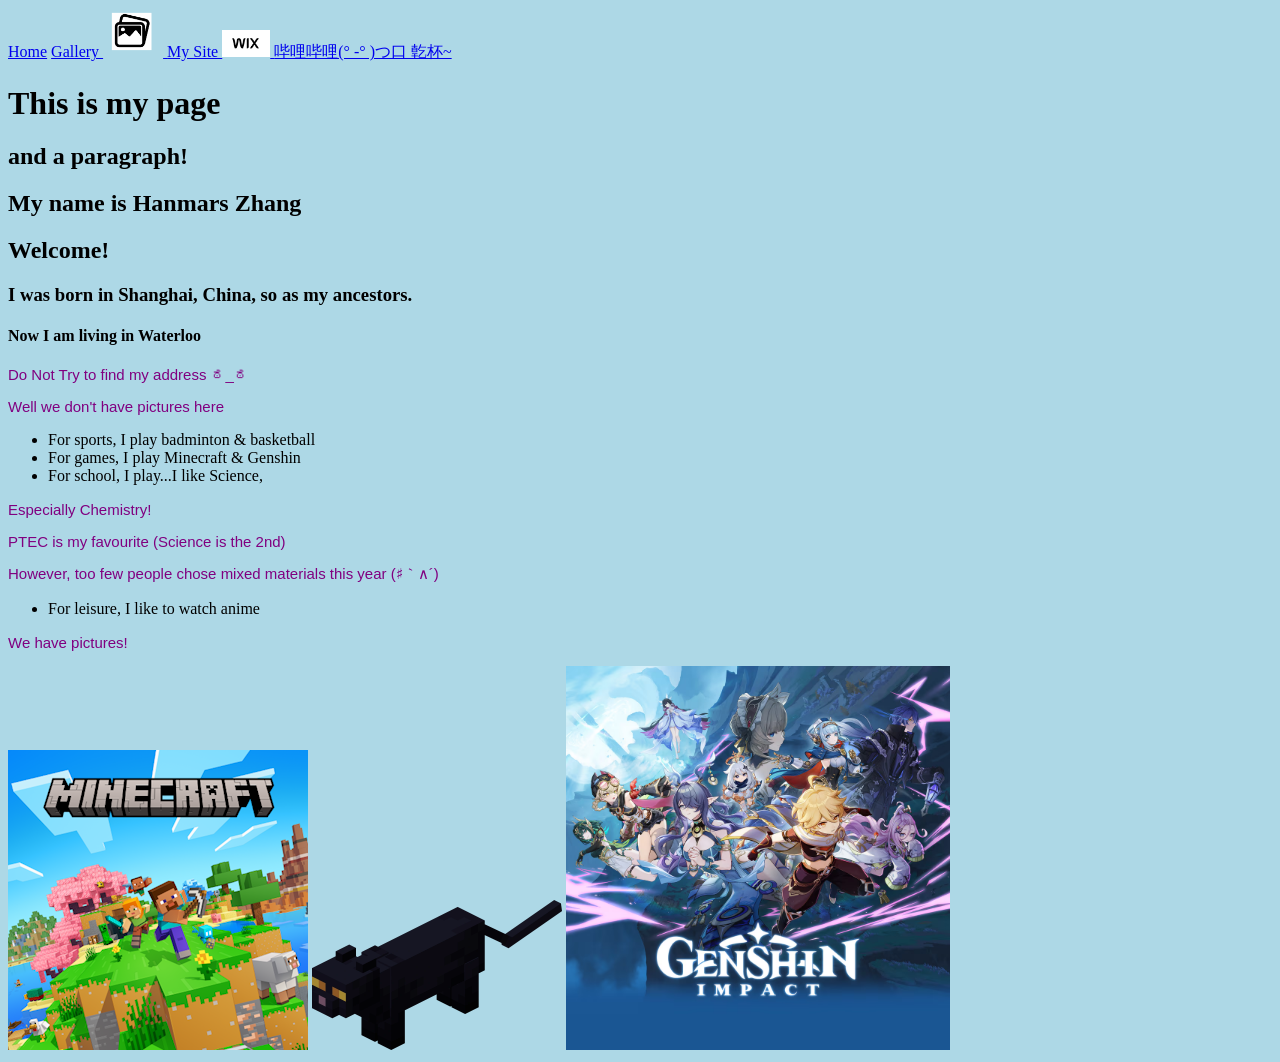
==== index.html @ 69b3990d "Links and background" ====
<!DOCTYPE html>
<html lang=en>


<head>
  <meta charset="UTF-8">
  <title>My Fantastic Page</title>
  <link rel="stylesheet" href="style.css">
  <a href="index.html">Home</a>
  <a href="Gallery.html">Gallery
    <img src="Gallery Icon.png" alt="Gallery" width="60">
  </a>
  <a href="https://25424hz.wixsite.com/hanmars-10dtec">My Site
    <img src="Wix.png" alt="wix" width="48">
  </a>
  <a href="https://www.bilibili.com/">哔哩哔哩(° -° )つ口 亁杯~</a>
</head>

<body>
  <h1>This is my page</h1>
  <h2>and a paragraph!</h2>
  <h2>My name is Hanmars Zhang</h2>
  <h2>Welcome!</h2>
  <h3>I was born in Shanghai, China, so as my ancestors. </h3>
  <h4>Now I am living in Waterloo</h4>
  <p>Do Not Try to find my address ಠ_ಠ</p>
  <p>Well we don't have pictures here</p>
  <ul>
    <li>For sports, I play badminton & basketball</li>
    <li>For games, I play Minecraft & Genshin</li>
    <li>For school, I play...I like Science, </li>
  </ul>
  <p>Especially Chemistry!</p>
  <p>PTEC is my favourite (Science is the 2nd)</p>
  <p>However, too few people chose mixed materials this year (♯｀∧´)</p>
  <ul>
    <li>For leisure, I like to watch anime</li>
  </ul>
  <p>We have pictures! </p>
  <img src="Minecraft_2024_cover_art.png" alt="Minecraft Logo">
  <img src="Black_Cat.webp" alt="Various cat" width="250" height="150">
  <img src="Genshin.avif" alt="Genshin" width="384" height="384">

</body>

</html>
---- style.css ----
body {
    background-color: lightblue;
  }

p {
  color:purple;
font-size: 24px;
  font: 15px Arial, sans-serif;
}
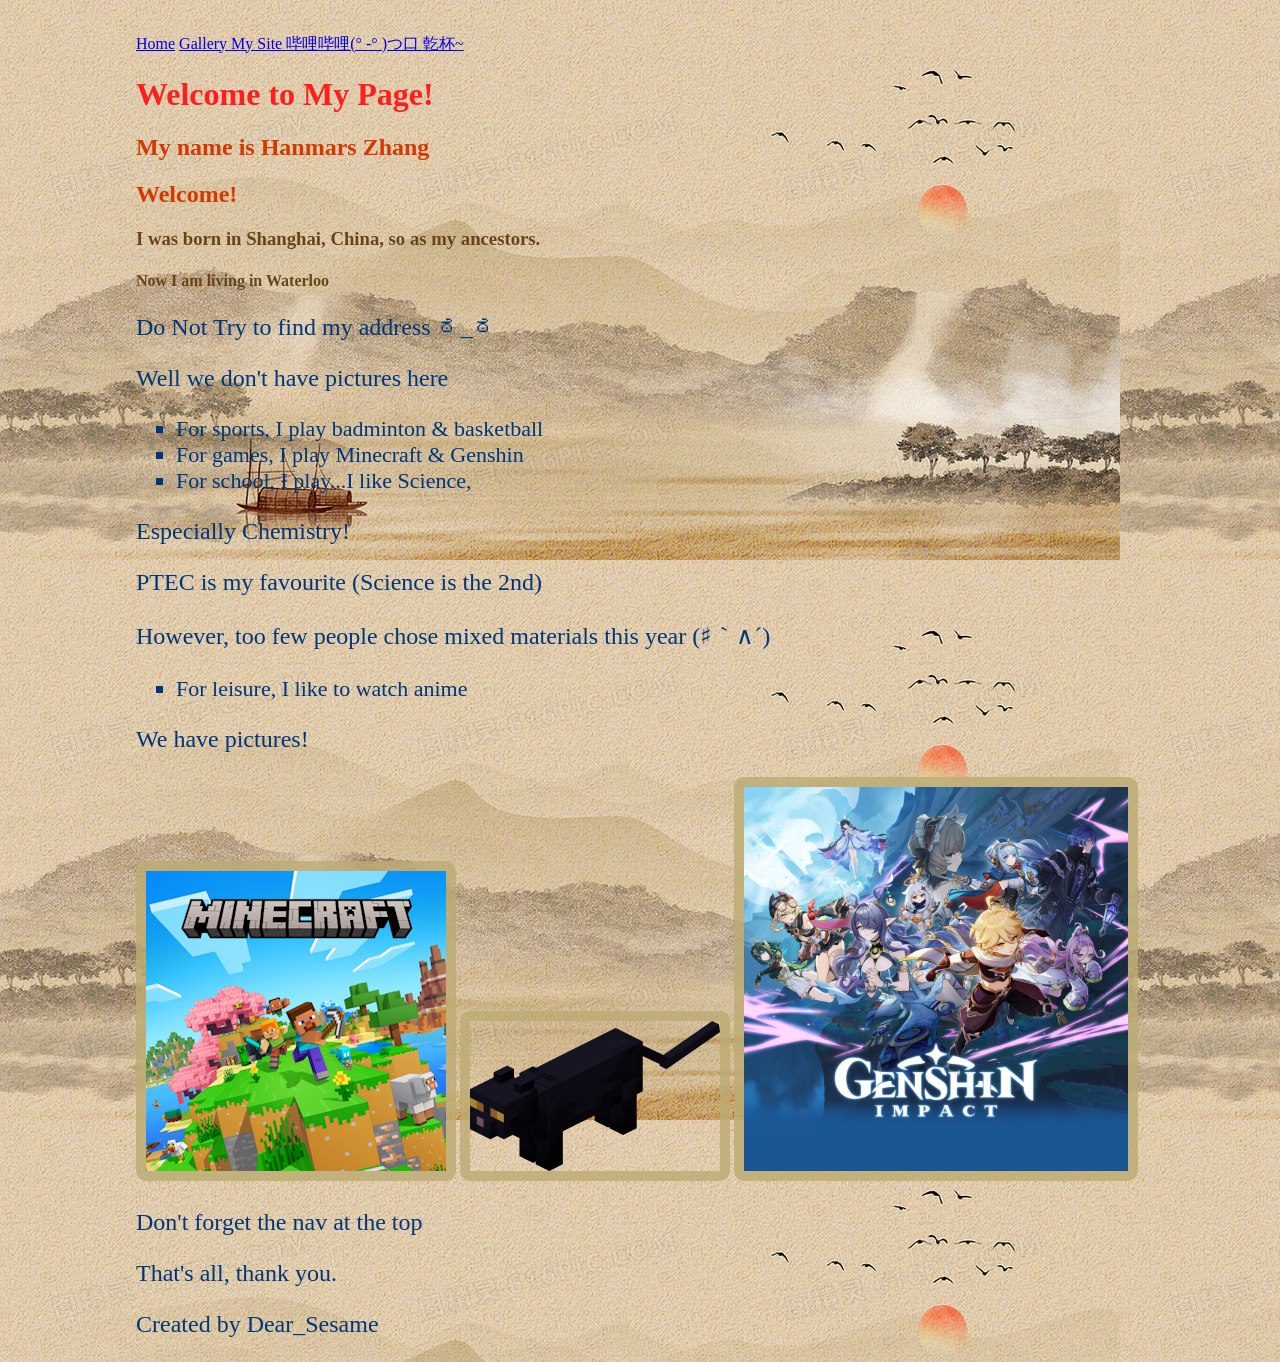
==== commit e845eb99: "commit commit committed" ====
--- a/index.html
+++ b/index.html
@@ -6,40 +6,48 @@
   <meta charset="UTF-8">
   <title>My Fantastic Page</title>
   <link rel="stylesheet" href="style.css">
-  <a href="index.html">Home</a>
-  <a href="Gallery.html">Gallery
-    <img src="Gallery Icon.png" alt="Gallery" width="60">
-  </a>
-  <a href="https://25424hz.wixsite.com/hanmars-10dtec">My Site
-    <img src="Wix.png" alt="wix" width="48">
-  </a>
-  <a href="https://www.bilibili.com/">哔哩哔哩(° -° )つ口 亁杯~</a>
+  <nav>
+    <a href="index.html">Home</a>
+    <a href="Gallery.html">Gallery
+    </a>
+    <a href="https://25424hz.wixsite.com/hanmars-10dtec">My Site
+    </a>
+    <a href="https://www.bilibili.com/">哔哩哔哩(° -° )つ口 亁杯~</a>
+  </nav>
 </head>
 
 <body>
-  <h1>This is my page</h1>
-  <h2>and a paragraph!</h2>
-  <h2>My name is Hanmars Zhang</h2>
-  <h2>Welcome!</h2>
-  <h3>I was born in Shanghai, China, so as my ancestors. </h3>
-  <h4>Now I am living in Waterloo</h4>
-  <p>Do Not Try to find my address ಠ_ಠ</p>
-  <p>Well we don't have pictures here</p>
-  <ul>
-    <li>For sports, I play badminton & basketball</li>
-    <li>For games, I play Minecraft & Genshin</li>
-    <li>For school, I play...I like Science, </li>
-  </ul>
-  <p>Especially Chemistry!</p>
-  <p>PTEC is my favourite (Science is the 2nd)</p>
-  <p>However, too few people chose mixed materials this year (♯｀∧´)</p>
-  <ul>
-    <li>For leisure, I like to watch anime</li>
-  </ul>
-  <p>We have pictures! </p>
-  <img src="Minecraft_2024_cover_art.png" alt="Minecraft Logo">
-  <img src="Black_Cat.webp" alt="Various cat" width="250" height="150">
-  <img src="Genshin.avif" alt="Genshin" width="384" height="384">
+  <header>
+    <h1>Welcome to My Page!</h1>
+  </header>
+  <main>
+    <h2>My name is Hanmars Zhang</h2>
+    <h2>Welcome!</h2>
+    <h3>I was born in Shanghai, China, so as my ancestors. </h3>
+    <h4>Now I am living in Waterloo</h4>
+    <p>Do Not Try to find my address ಠ_ಠ</p>
+    <p>Well we don't have pictures here</p>
+    <ul>
+      <li>For sports, I play badminton & basketball</li>
+      <li>For games, I play Minecraft & Genshin</li>
+      <li>For school, I play...I like Science, </li>
+    </ul>
+    <p>Especially Chemistry!</p>
+    <p>PTEC is my favourite (Science is the 2nd)</p>
+    <p>However, too few people chose mixed materials this year (♯｀∧´)</p>
+    <ul>
+      <li>For leisure, I like to watch anime</li>
+    </ul>
+    <p>We have pictures! </p>
+    <img src="Minecraft_2024_cover_art.png" alt="Minecraft Logo">
+    <img src="Black_Cat.webp" alt="Various cat" width="250" height="150">
+    <img src="Genshin.avif" alt="Genshin" width="384" height="384">
+  </main>
+  <footer>
+    <p>Don't forget the nav at the top</p>
+    <p>That's all, thank you.</p>
+    <p>Created by Dear_Sesame</p>
+  </footer>
 
 </body>
 
--- a/style.css
+++ b/style.css
@@ -1,9 +1,41 @@
 body {
-    background-color: lightblue;
-  }
+  background-image: url("Background.jpeg");
+  max-width: 100%;
+  padding-inline-start: 10%;
+  padding-top: 2%;
+}
 
 p {
-  color:purple;
-font-size: 24px;
-  font: 15px Arial, sans-serif;
+  color:rgb(0, 54, 120);
+  font-size: 24px;
 }
+p {
+  font-family: "Times New Roman", Times, serif;
+}
+
+ul{
+  color:rgb(0, 54, 120);
+  font-size: 22px;
+  list-style-type: square;
+}
+h1{
+  color:rgb(255, 30, 30)
+}
+h2{
+  color:rgb(211, 57, 1)
+}
+h3{
+  color:rgb(104, 68, 26);
+}
+h4{
+  color:rgb(104, 68, 26);
+}
+
+img {
+  border: 10px solid rgba(188, 172, 115, 0.8);
+  border-radius: 10px;
+  padding: 0px;
+}
+img:hover {
+  box-shadow: 0 0 1px 1px rgba(227, 207, 134, 0.5);
+}
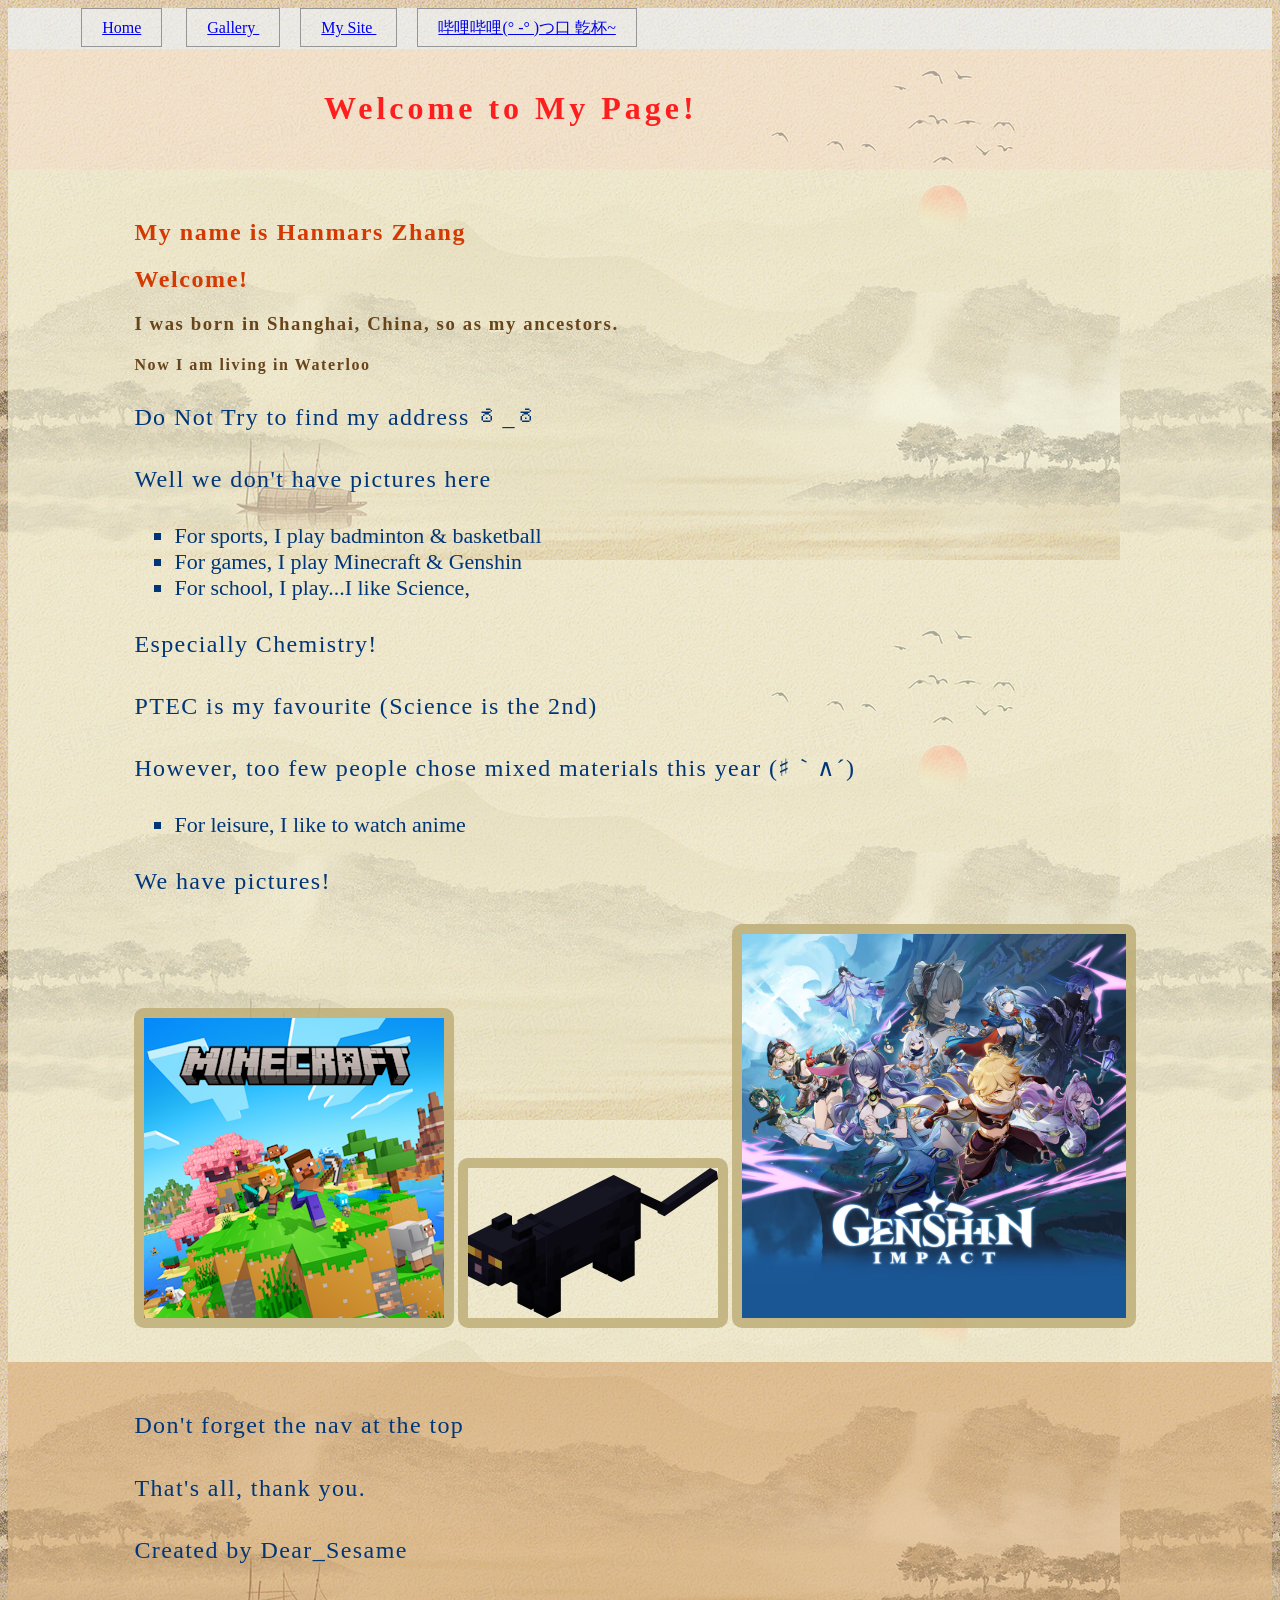
==== commit 8dde1670: "commit" ====
--- a/index.html
+++ b/index.html
@@ -6,6 +6,10 @@
   <meta charset="UTF-8">
   <title>My Fantastic Page</title>
   <link rel="stylesheet" href="style.css">
+
+</head>
+
+<body>
   <nav>
     <a href="index.html">Home</a>
     <a href="Gallery.html">Gallery
@@ -14,9 +18,6 @@
     </a>
     <a href="https://www.bilibili.com/">哔哩哔哩(° -° )つ口 亁杯~</a>
   </nav>
-</head>
-
-<body>
   <header>
     <h1>Welcome to My Page!</h1>
   </header>
--- a/style.css
+++ b/style.css
@@ -1,16 +1,13 @@
 body {
   background-image: url("Background.jpeg");
-  max-width: 100%;
-  padding-inline-start: 10%;
-  padding-top: 2%;
 }
 
 p {
   color:rgb(0, 54, 120);
   font-size: 24px;
-}
-p {
   font-family: "Times New Roman", Times, serif;
+  line-height: 1.6;
+  letter-spacing: 1.4px;
 }
 
 ul{
@@ -19,16 +16,16 @@
   list-style-type: square;
 }
 h1{
-  color:rgb(255, 30, 30)
+  color:rgb(255, 30, 30);
+  letter-spacing: 4px;
 }
 h2{
-  color:rgb(211, 57, 1)
+  color:rgb(211, 57, 1);
+  letter-spacing: 1.6px;
 }
-h3{
+h3, h4{
   color:rgb(104, 68, 26);
-}
-h4{
-  color:rgb(104, 68, 26);
+  letter-spacing: 1.6px;
 }
 
 img {
@@ -39,3 +36,25 @@
 img:hover {
   box-shadow: 0 0 1px 1px rgba(227, 207, 134, 0.5);
 }
+
+nav {
+  padding: 10px 5%;
+  background-color: rgba(240, 248, 255, 0.675);
+}
+nav a {
+  margin: 10px;
+  padding: 10px 20px;
+  border: 1px solid rgb(150, 150, 150);
+}
+header {
+  padding: 20px 25%;
+  background-color: rgba(250, 235, 215, 0.675);
+}
+main {
+  padding: 30px 10%;
+  background-color: rgba(245, 245, 220, 0.675);
+}
+footer {
+  padding: 20px 10%;
+  background-color: rgba(222, 184, 135, 0.675);
+}
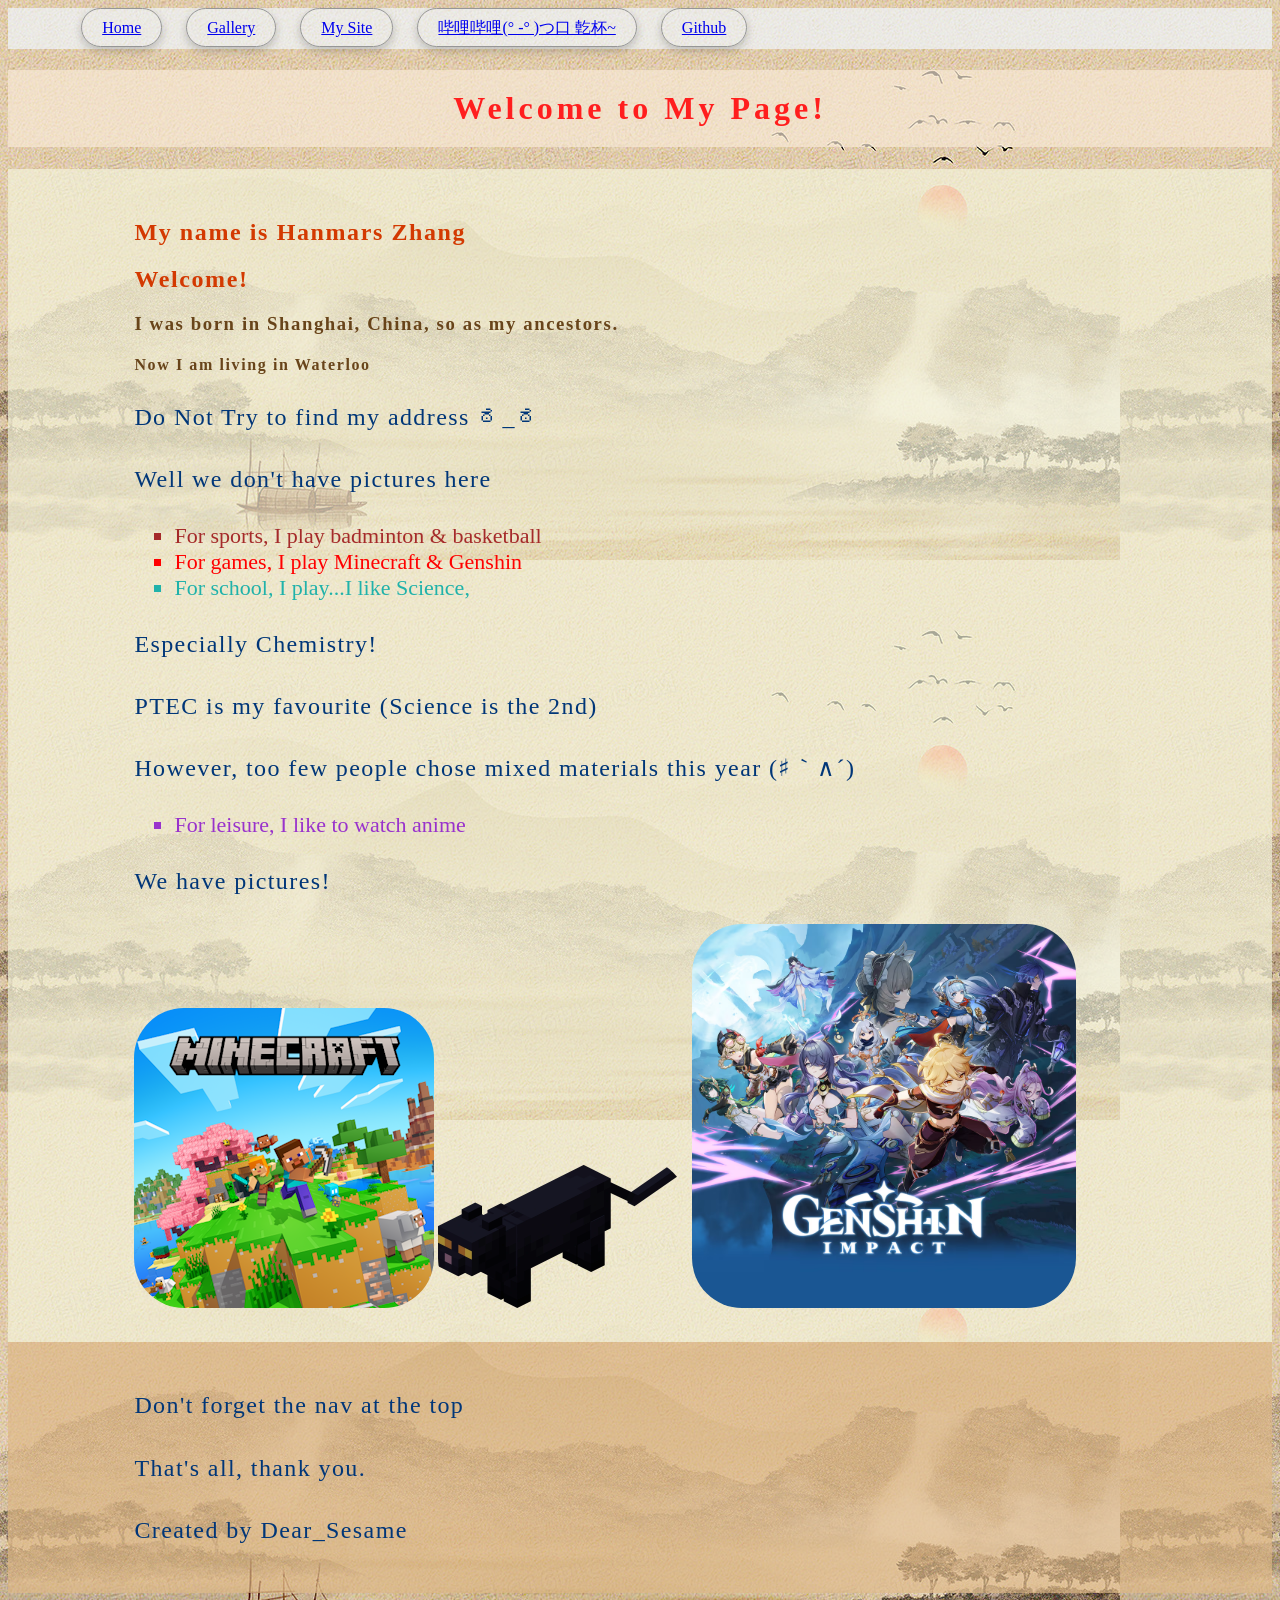
==== commit a565394a: "commit" ====
--- a/index.html
+++ b/index.html
@@ -11,15 +11,14 @@
 
 <body>
   <nav>
-    <a href="index.html">Home</a>
-    <a href="Gallery.html">Gallery
-    </a>
-    <a href="https://25424hz.wixsite.com/hanmars-10dtec">My Site
-    </a>
-    <a href="https://www.bilibili.com/">哔哩哔哩(° -° )つ口 亁杯~</a>
+    <a href="index.html" id="index">Home</a>
+    <a href="Gallery.html" id="gallery">Gallery</a>
+    <a href="https://25424hz.wixsite.com/hanmars-10dtec" id="mySite">My Site</a>
+    <a href="https://www.bilibili.com/" id="bilibili">哔哩哔哩(° -° )つ口 亁杯~</a>
+    <a href="https://github.com/" id="github"> Github </a>
   </nav>
   <header>
-    <h1>Welcome to My Page!</h1>
+    <h1 id="theHeader">Welcome to My Page!</h1>
   </header>
   <main>
     <h2>My name is Hanmars Zhang</h2>
@@ -29,20 +28,20 @@
     <p>Do Not Try to find my address ಠ_ಠ</p>
     <p>Well we don't have pictures here</p>
     <ul>
-      <li>For sports, I play badminton & basketball</li>
-      <li>For games, I play Minecraft & Genshin</li>
-      <li>For school, I play...I like Science, </li>
+      <li class="brownText">For sports, I play badminton & basketball</li>
+      <li class="redText">For games, I play Minecraft & Genshin</li>
+      <li class="blueText">For school, I play...I like Science, </li>
     </ul>
     <p>Especially Chemistry!</p>
     <p>PTEC is my favourite (Science is the 2nd)</p>
     <p>However, too few people chose mixed materials this year (♯｀∧´)</p>
     <ul>
-      <li>For leisure, I like to watch anime</li>
+      <li class="purpleText">For leisure, I like to watch anime</li>
     </ul>
     <p>We have pictures! </p>
-    <img src="Minecraft_2024_cover_art.png" alt="Minecraft Logo">
-    <img src="Black_Cat.webp" alt="Various cat" width="250" height="150">
-    <img src="Genshin.avif" alt="Genshin" width="384" height="384">
+    <img src="Minecraft_2024_cover_art.png" alt="Minecraft Logo" class="round">
+    <img src="Black_Cat.webp" alt="Various cat" width="250" height="150" class="round">
+    <img src="Genshin.avif" alt="Genshin" width="384" height="384" class="round">
   </main>
   <footer>
     <p>Don't forget the nav at the top</p>
--- a/style.css
+++ b/style.css
@@ -14,10 +14,6 @@
   color:rgb(0, 54, 120);
   font-size: 22px;
   list-style-type: square;
-}
-h1{
-  color:rgb(255, 30, 30);
-  letter-spacing: 4px;
 }
 h2{
   color:rgb(211, 57, 1);
@@ -36,7 +32,10 @@
 img:hover {
   box-shadow: 0 0 1px 1px rgba(227, 207, 134, 0.5);
 }
-
+.round {
+  border-radius: 50px;
+  border: none;
+}
 nav {
   padding: 10px 5%;
   background-color: rgba(240, 248, 255, 0.675);
@@ -45,15 +44,32 @@
   margin: 10px;
   padding: 10px 20px;
   border: 1px solid rgb(150, 150, 150);
+  border-radius: 999px;
+  box-shadow: 0 4px 10px rgba(0,0,0,0.2);
 }
-header {
+#theHeader {
   padding: 20px 25%;
   background-color: rgba(250, 235, 215, 0.675);
+  color:rgb(255, 30, 30);
+  letter-spacing: 4px;
+  text-align: center;
 }
 main {
   padding: 30px 10%;
   background-color: rgba(245, 245, 220, 0.675);
 }
+.brownText{
+  color:brown;
+}
+.redText{
+  color: red;
+}
+.blueText{
+  color:lightseagreen;
+}
+.purpleText{
+  color:darkorchid;
+}
 footer {
   padding: 20px 10%;
   background-color: rgba(222, 184, 135, 0.675);
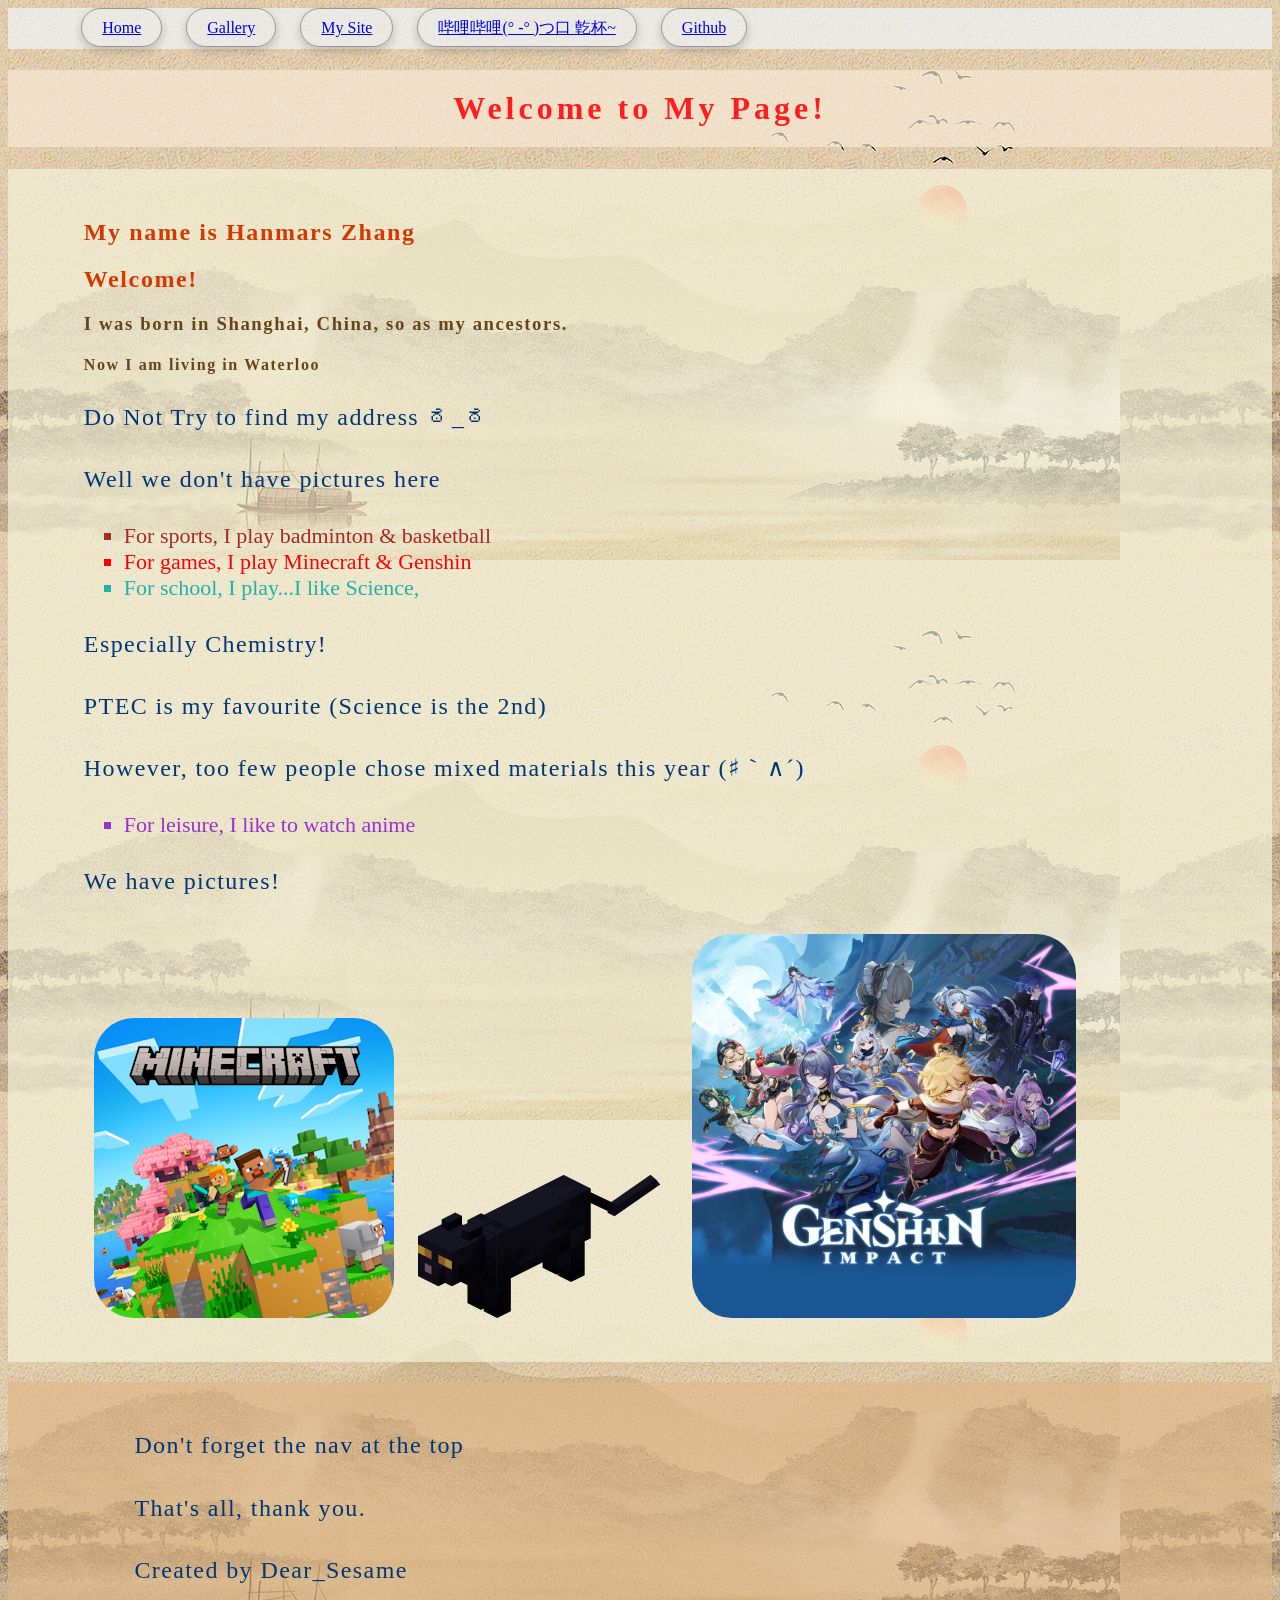
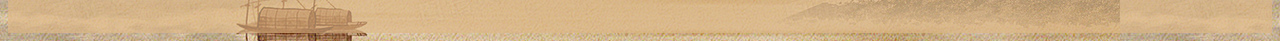
==== commit cfd0197a: "commit" ====
--- a/index.html
+++ b/index.html
@@ -6,7 +6,7 @@
   <meta charset="UTF-8">
   <title>My Fantastic Page</title>
   <link rel="stylesheet" href="style.css">
-
+  <link rel="icon" type="image/png" href="images/tree.png">
 </head>
 
 <body>
--- a/style.css
+++ b/style.css
@@ -27,7 +27,7 @@
 img {
   border: 10px solid rgba(188, 172, 115, 0.8);
   border-radius: 10px;
-  padding: 0px;
+  padding: 10px;
 }
 img:hover {
   box-shadow: 0 0 1px 1px rgba(227, 207, 134, 0.5);
@@ -55,7 +55,8 @@
   text-align: center;
 }
 main {
-  padding: 30px 10%;
+  margin-top: 20px;
+  padding: 30px 6%;
   background-color: rgba(245, 245, 220, 0.675);
 }
 .brownText{
@@ -71,6 +72,7 @@
   color:darkorchid;
 }
 footer {
+  margin-top: 20px;
   padding: 20px 10%;
   background-color: rgba(222, 184, 135, 0.675);
 }
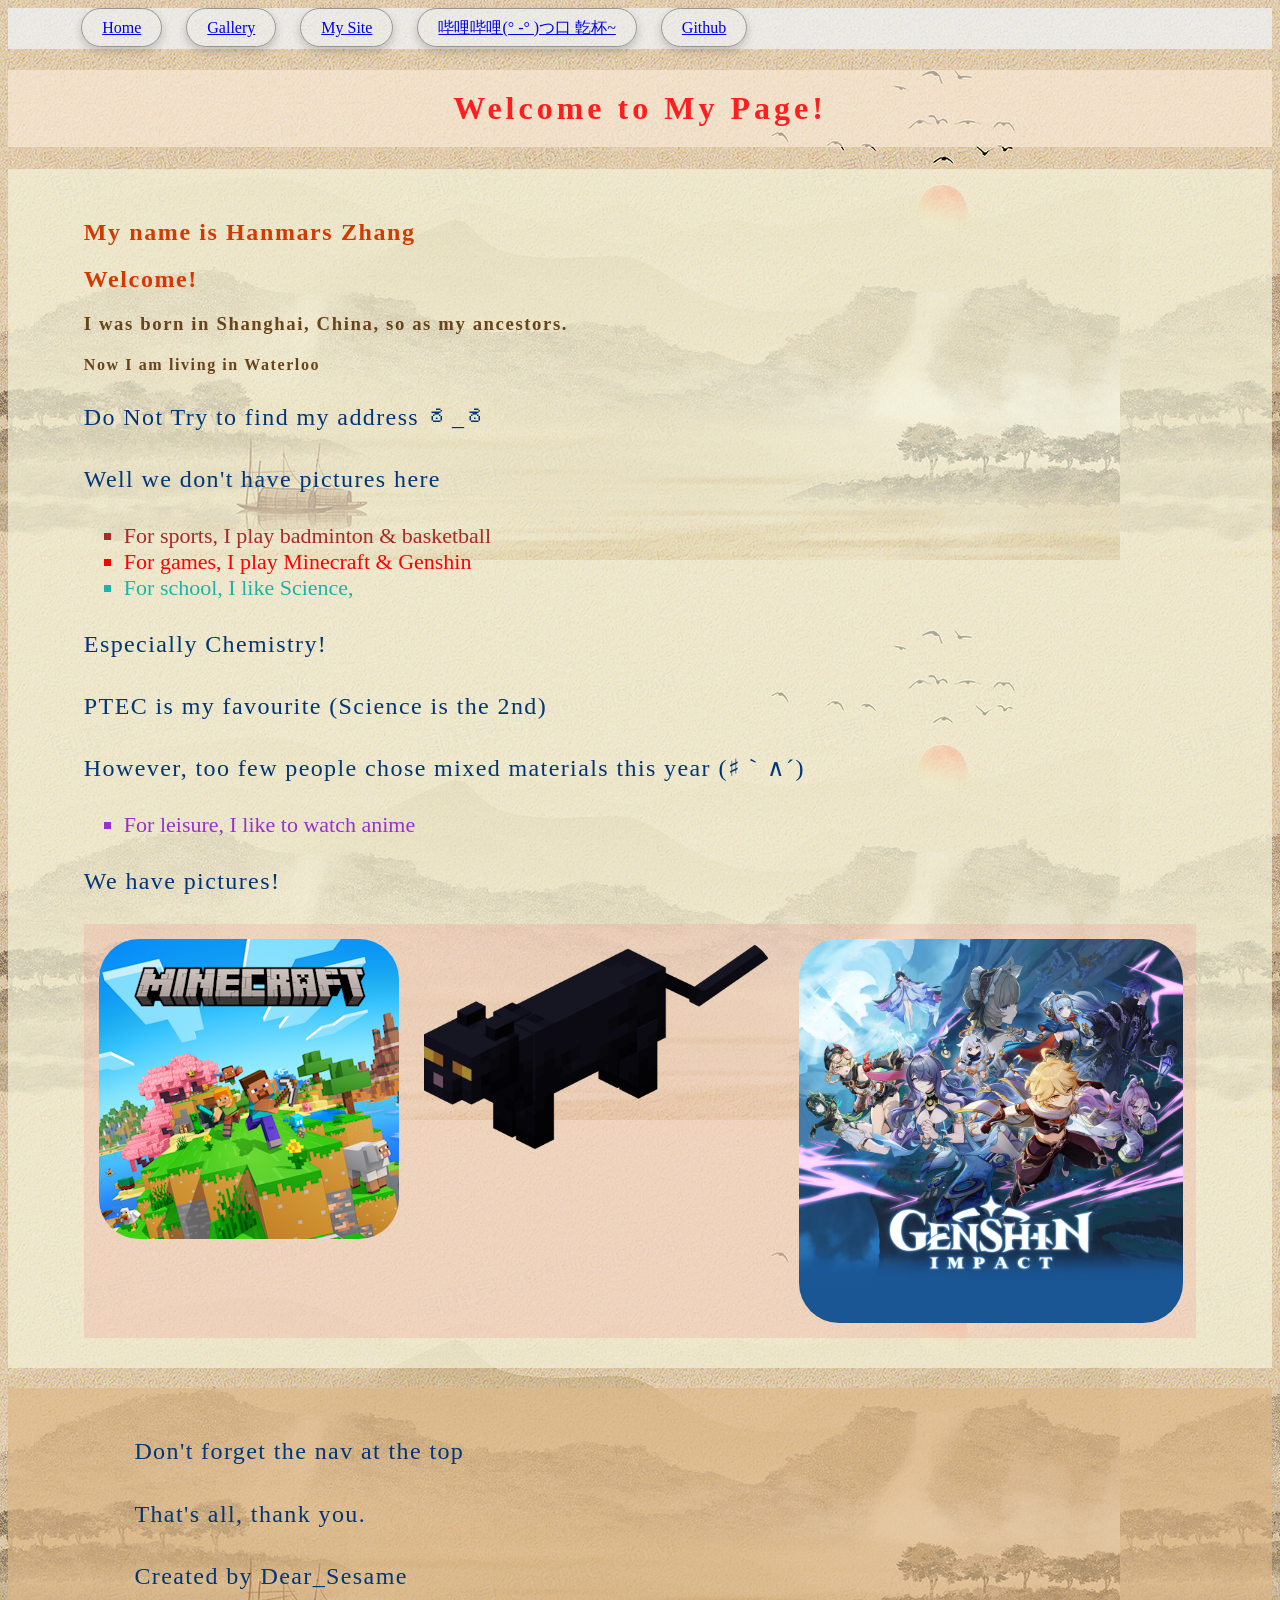
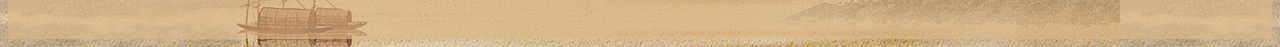
==== commit 5c373a5b: "Grid" ====
--- a/index.html
+++ b/index.html
@@ -30,7 +30,7 @@
     <ul>
       <li class="brownText">For sports, I play badminton & basketball</li>
       <li class="redText">For games, I play Minecraft & Genshin</li>
-      <li class="blueText">For school, I play...I like Science, </li>
+      <li class="blueText">For school, I like Science, </li>
     </ul>
     <p>Especially Chemistry!</p>
     <p>PTEC is my favourite (Science is the 2nd)</p>
@@ -39,9 +39,11 @@
       <li class="purpleText">For leisure, I like to watch anime</li>
     </ul>
     <p>We have pictures! </p>
-    <img src="Minecraft_2024_cover_art.png" alt="Minecraft Logo" class="round">
-    <img src="Black_Cat.webp" alt="Various cat" width="250" height="150" class="round">
-    <img src="Genshin.avif" alt="Genshin" width="384" height="384" class="round">
+    <div class="gallery">
+      <img src="images/Minecraft_2024_cover_art.png" alt="Minecraft Logo" class="round">
+      <img src="images/Black_Cat.webp" alt="Various cat" width="350" height="210" class="round">
+      <img src="images/Genshin.avif" alt="Genshin" width="384" height="384" class="round">
+    </div>  
   </main>
   <footer>
     <p>Don't forget the nav at the top</p>
--- a/style.css
+++ b/style.css
@@ -1,5 +1,5 @@
 body {
-  background-image: url("Background.jpeg");
+  background-image: url("images/Background.jpeg");
 }
 
 p {
@@ -75,4 +75,12 @@
   margin-top: 20px;
   padding: 20px 10%;
   background-color: rgba(222, 184, 135, 0.675);
+}
+
+.gallery {
+  display: grid;
+  grid-template-columns: repeat(3, 1fr);
+  gap: 5px;
+  background-color: rgba(240, 128, 128, 0.2);
+  padding: 5px;
 }
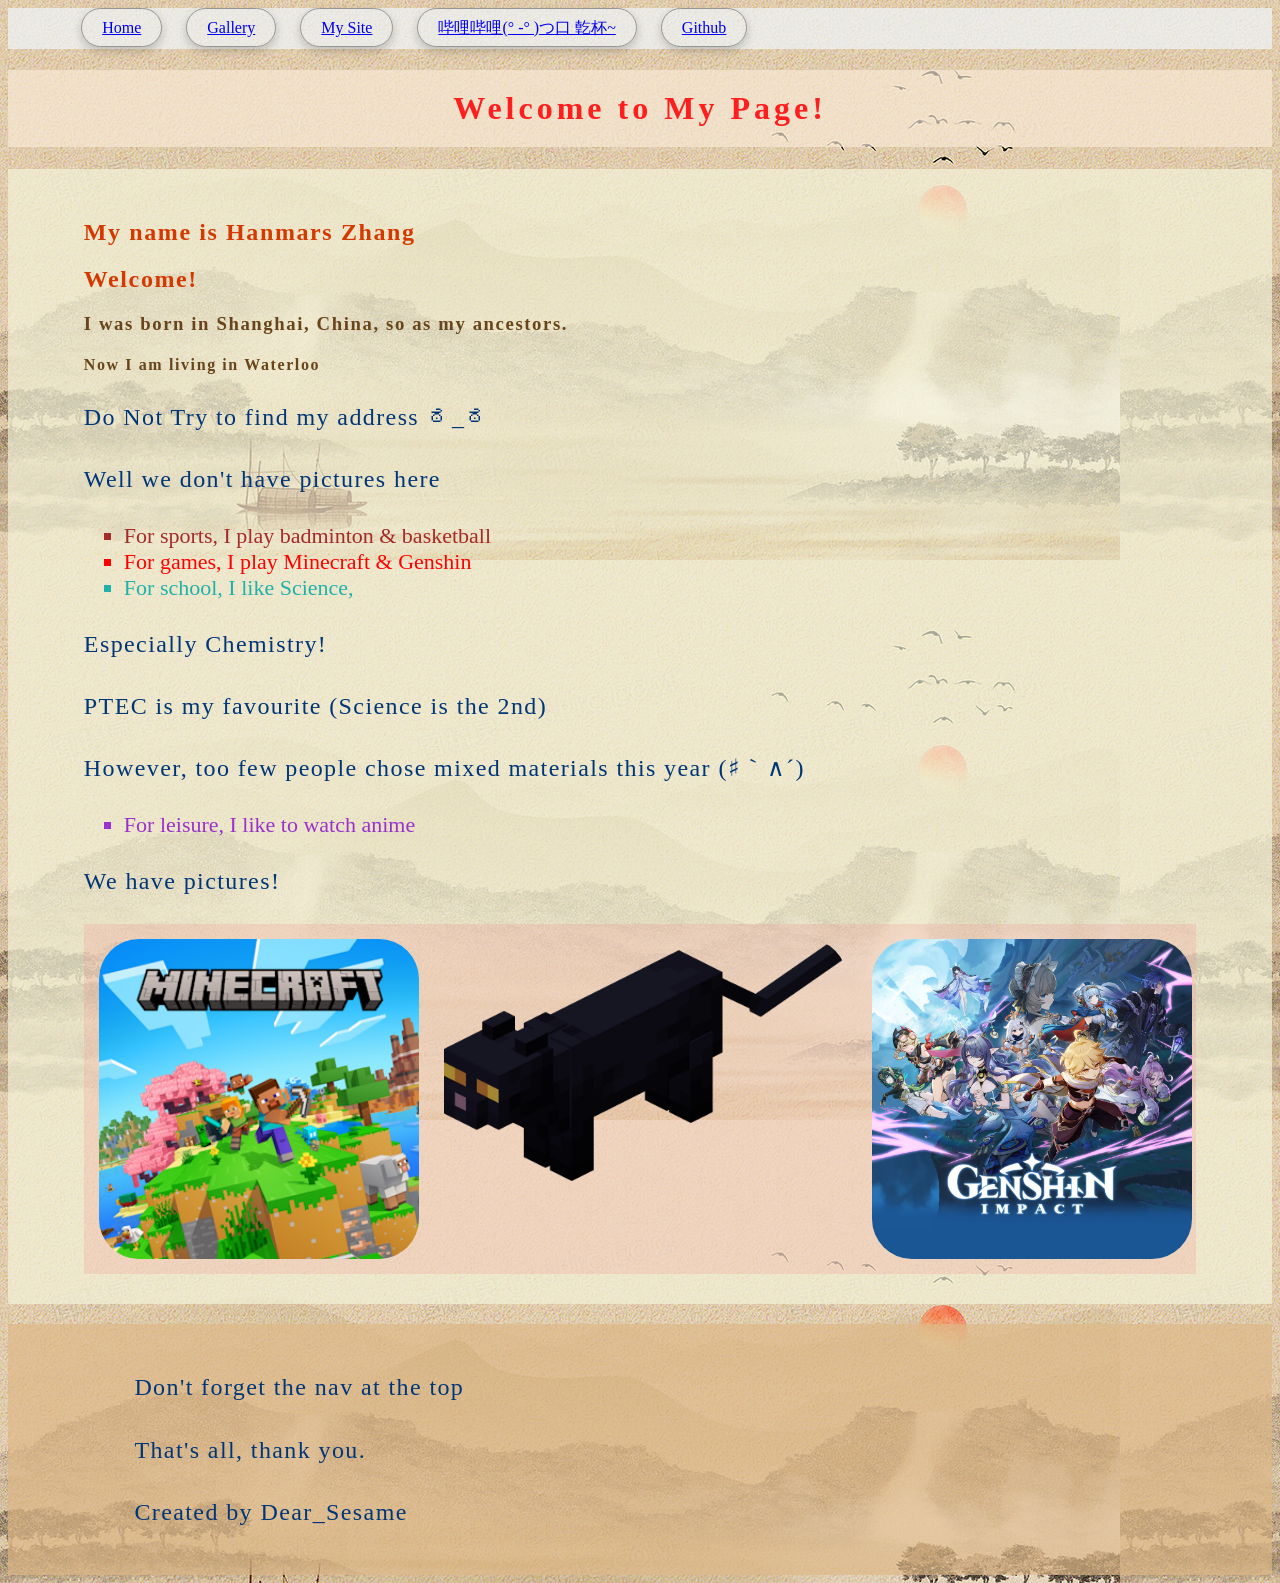
==== commit bf24f032: "CSS Grid" ====
--- a/index.html
+++ b/index.html
@@ -39,10 +39,10 @@
       <li class="purpleText">For leisure, I like to watch anime</li>
     </ul>
     <p>We have pictures! </p>
-    <div class="gallery">
-      <img src="images/Minecraft_2024_cover_art.png" alt="Minecraft Logo" class="round">
-      <img src="images/Black_Cat.webp" alt="Various cat" width="350" height="210" class="round">
-      <img src="images/Genshin.avif" alt="Genshin" width="384" height="384" class="round">
+    <div class="G">
+      <img src="images/Minecraft_2024_cover_art.png" alt="Minecraft Logo"  height="320"class="round">
+      <img src="images/Black_Cat.webp" alt="Various cat" height="242" class="round">
+      <img src="images/Genshin.avif" alt="Genshin" height="320" class="round">
     </div>  
   </main>
   <footer>
--- a/style.css
+++ b/style.css
@@ -77,10 +77,19 @@
   background-color: rgba(222, 184, 135, 0.675);
 }
 
-.gallery {
+.G {
   display: grid;
   grid-template-columns: repeat(3, 1fr);
   gap: 5px;
   background-color: rgba(240, 128, 128, 0.2);
   padding: 5px;
+}
+.gallery{
+  display:grid
+  grid-template-columns: auto auto auto;
+  grid-template-rows: auto auto auto auto;
+  gap: 10px;
+  padding:5px
+  background-color: blue;
+  
 }
